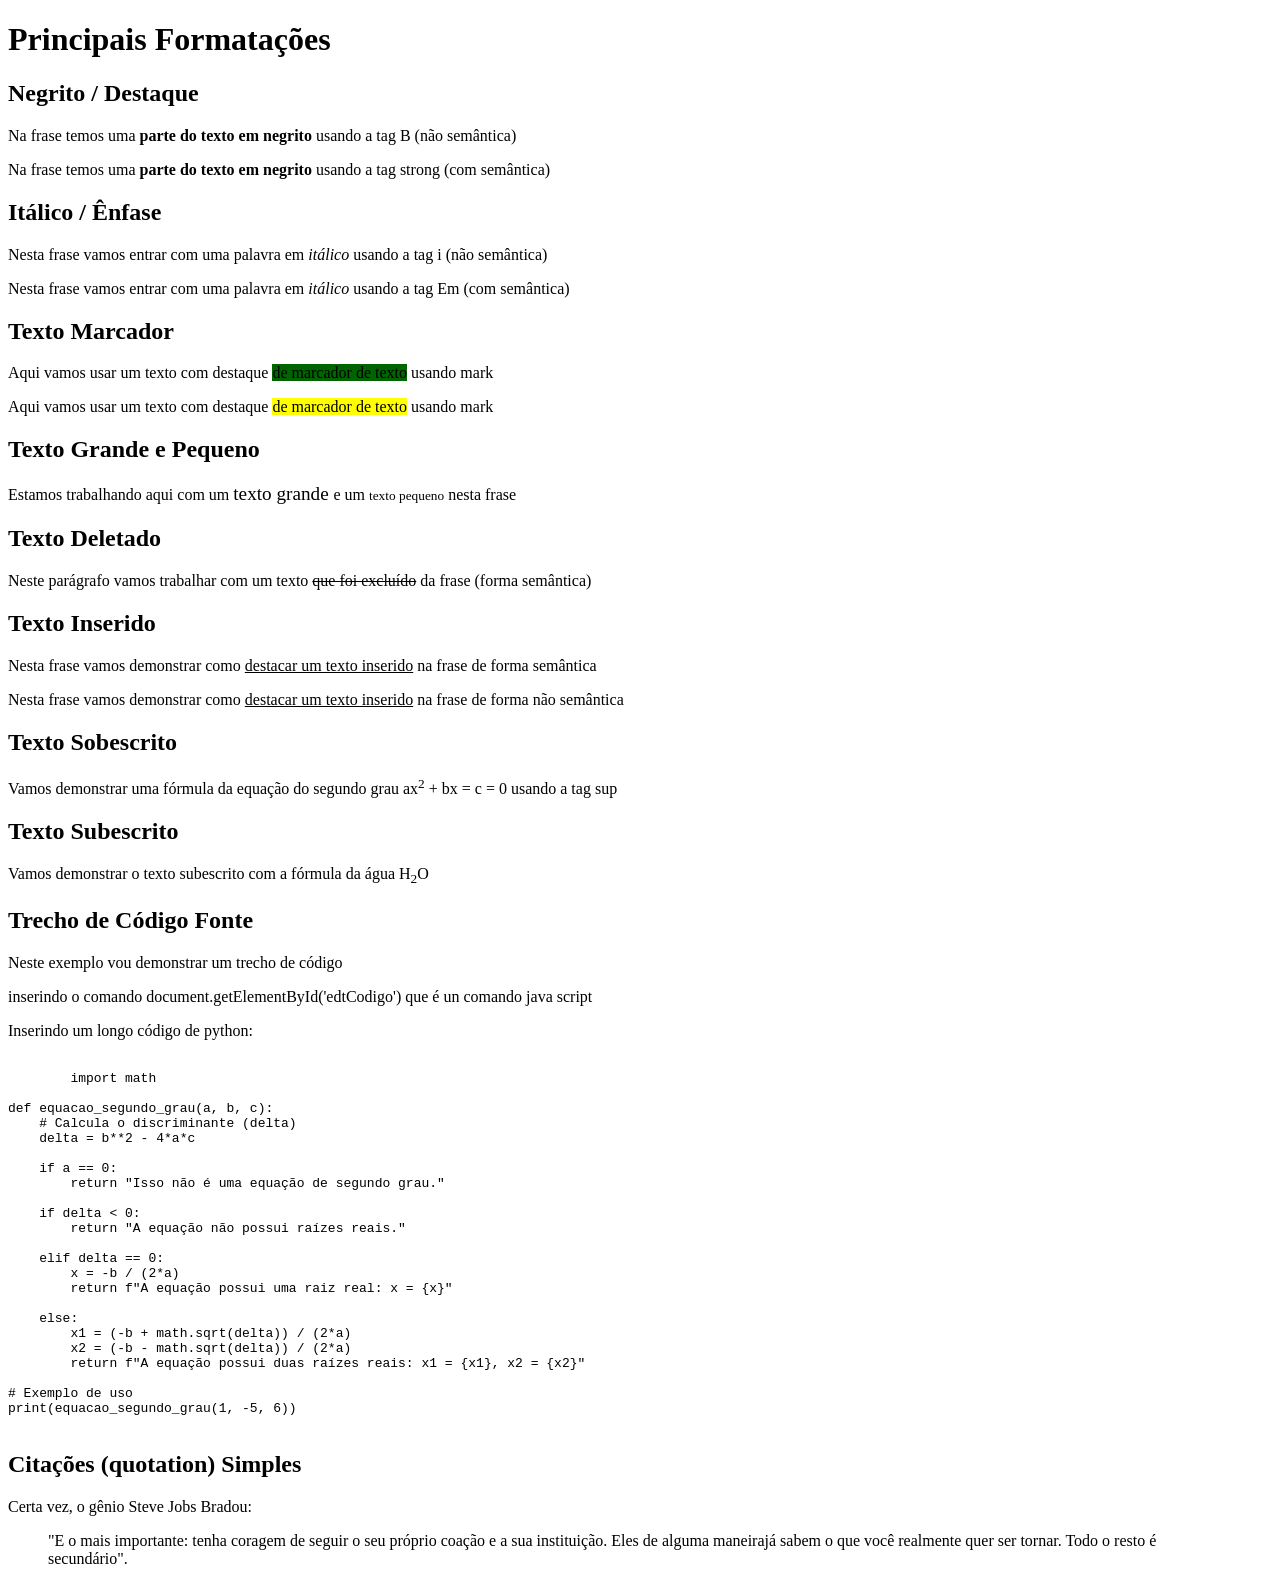
==== AULA-04/index.html @ a5fe2d75 "Add files via upload" ====
<!DOCTYPE html>
<html lang="pt-br">
<head>
    <meta charset="UTF-8">
    <meta name="viewport" content="width=device-width, initial-scale=1.0">
    <title>AULA-04</title>
</head>
<body>
    <h1>Principais Formatações</h1>
    <h2>Negrito / Destaque</h2>
<p>Na frase temos uma <b>parte do texto em negrito</b> usando a tag B (não semântica)</p>
<p>Na frase temos uma <strong>parte do texto em negrito</strong> usando a tag strong (com semântica)</p>
<h2>Itálico / Ênfase</h2>
<p>Nesta frase vamos entrar com uma palavra em <i>itálico</i> usando a tag i (não semântica)</p>
<p>Nesta frase vamos entrar com uma palavra em <Em>itálico</Em> usando a tag Em (com semântica)</p>
<h2>Texto Marcador</h2>
<p>Aqui vamos usar um texto com destaque <mark style="background-color: darkgreen;"> de marcador de texto</mark> usando mark</p>
<p>Aqui vamos usar um texto com destaque <mark>de marcador de texto</mark> usando mark</p>
<h2>Texto Grande e Pequeno</h2>
<p>Estamos trabalhando aqui com um <big> texto grande </big> e um <small>texto pequeno</small> nesta frase</p>
<h2>Texto Deletado</h2>
<p>Neste parágrafo vamos trabalhar com um texto <del>que foi excluído</del> da frase (forma semântica)</p>
<h2>Texto Inserido</h2>
<p>Nesta frase vamos demonstrar como <ins>destacar um texto inserido</ins> na frase de forma semântica</p>
<p>Nesta frase vamos demonstrar como <u>destacar um texto inserido</u> na frase de forma não semântica</p>
<h2>Texto Sobescrito</h2>
<p>Vamos demonstrar uma fórmula da equação do segundo grau ax<sup>2</sup> + bx = c = 0 usando a tag sup</p>
<h2>Texto Subescrito</h2>
<p>Vamos demonstrar o texto subescrito com a fórmula da água H<sub>2</sub>O</p>
<h2>Trecho de Código Fonte</h2>
<p>Neste exemplo vou demonstrar um trecho de código</p>
<p>inserindo o comando document.getElementById('edtCodigo') que é un comando java script</p>
<p>Inserindo um longo código de python:</p>
<pre>
    <code>
        import math

def equacao_segundo_grau(a, b, c):
    # Calcula o discriminante (delta)
    delta = b**2 - 4*a*c
    
    if a == 0:
        return "Isso não é uma equação de segundo grau."
    
    if delta < 0:
        return "A equação não possui raízes reais."
    
    elif delta == 0:
        x = -b / (2*a)
        return f"A equação possui uma raiz real: x = {x}"
    
    else:
        x1 = (-b + math.sqrt(delta)) / (2*a)
        x2 = (-b - math.sqrt(delta)) / (2*a)
        return f"A equação possui duas raízes reais: x1 = {x1}, x2 = {x2}"

# Exemplo de uso
print(equacao_segundo_grau(1, -5, 6))
    </code>
</pre>
<h2>Citações (quotation) Simples</h2>
<p>Certa vez, o gênio Steve Jobs Bradou:</p>
<blockquote cite="https://revistalongeviver.com.br/anteriores/index.php/revistaportal/article/download/205/205">
<p>"E o mais importante: tenha coragem de seguir o seu próprio coação e a sua instituição. Eles de alguma maneirajá sabem o que você realmente quer ser tornar. Todo o resto é secundário".</p>
</blockquote>







</body>
</html>
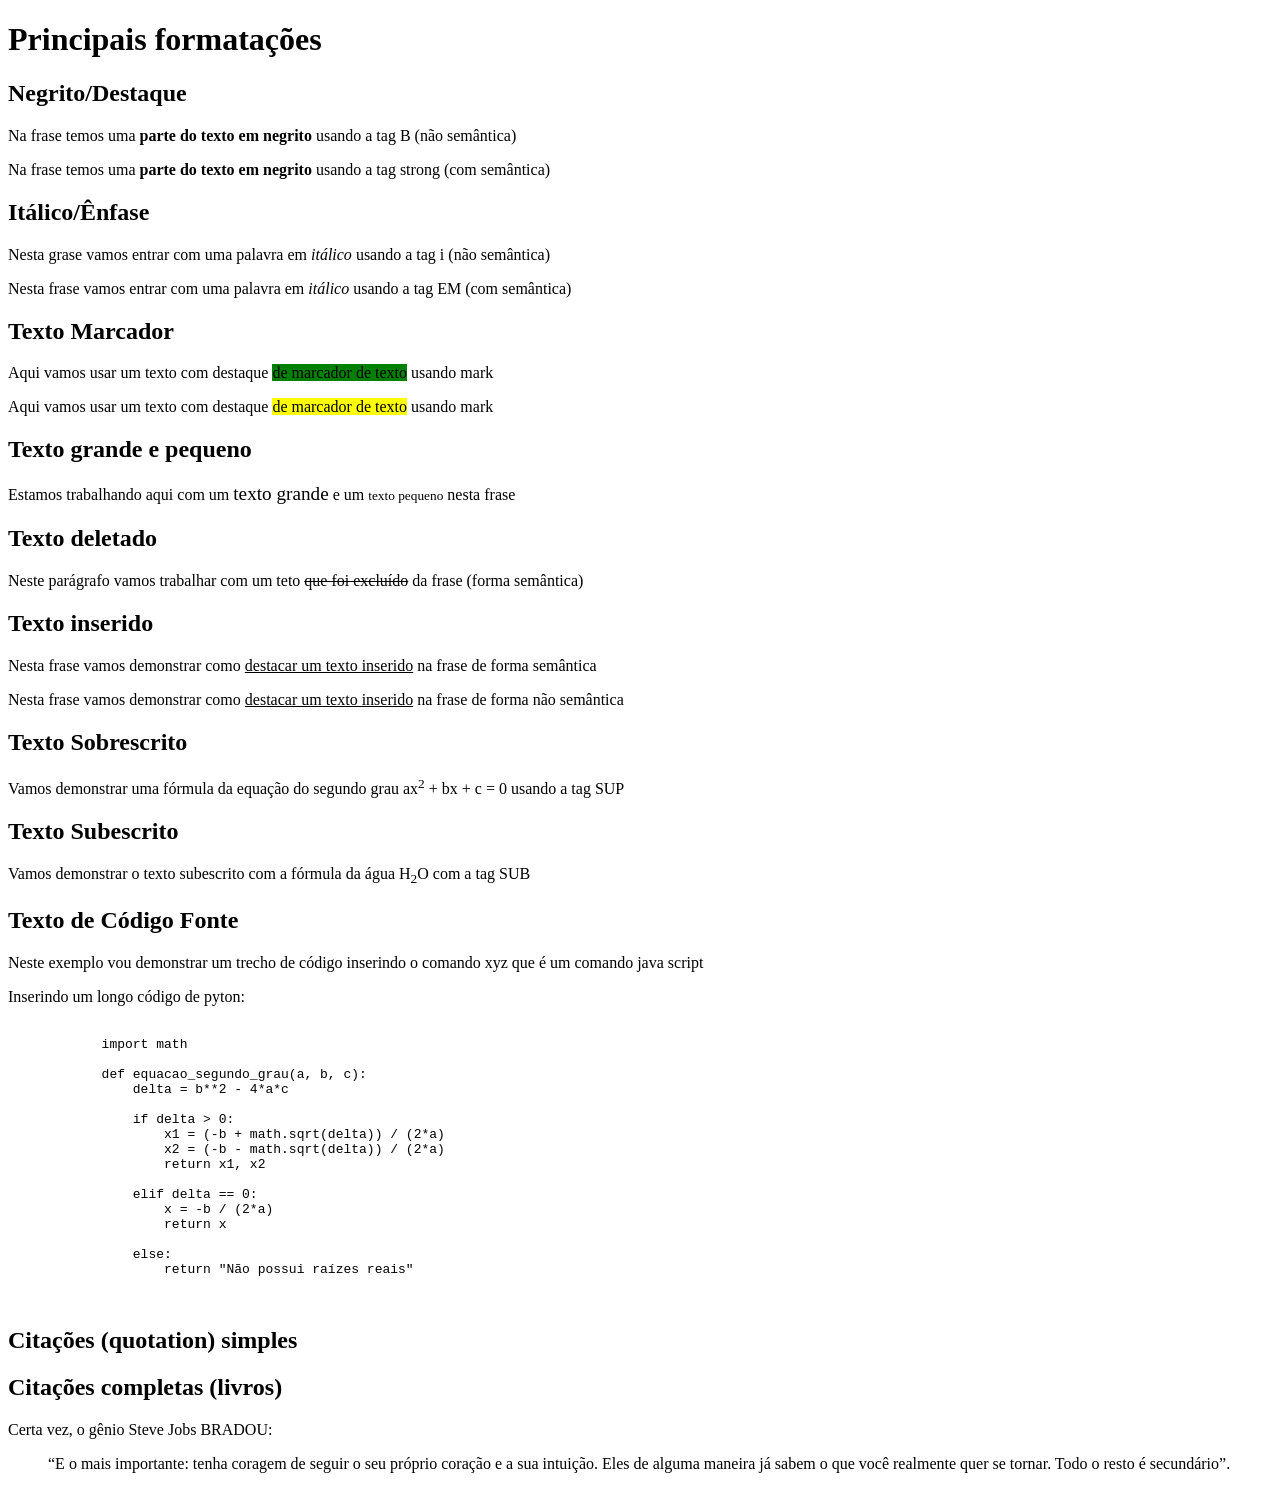
==== commit a90ad046: "Add files via upload" ====
--- a/AULA-04/index.html
+++ b/AULA-04/index.html
@@ -3,72 +3,75 @@
 <head>
     <meta charset="UTF-8">
     <meta name="viewport" content="width=device-width, initial-scale=1.0">
-    <title>AULA-04</title>
+    <title>Aula 04</title>
+    <link rel="shortcut icon" href="pc.png" type="image/x-icon">
 </head>
 <body>
-    <h1>Principais Formatações</h1>
-    <h2>Negrito / Destaque</h2>
-<p>Na frase temos uma <b>parte do texto em negrito</b> usando a tag B (não semântica)</p>
-<p>Na frase temos uma <strong>parte do texto em negrito</strong> usando a tag strong (com semântica)</p>
-<h2>Itálico / Ênfase</h2>
-<p>Nesta frase vamos entrar com uma palavra em <i>itálico</i> usando a tag i (não semântica)</p>
-<p>Nesta frase vamos entrar com uma palavra em <Em>itálico</Em> usando a tag Em (com semântica)</p>
-<h2>Texto Marcador</h2>
-<p>Aqui vamos usar um texto com destaque <mark style="background-color: darkgreen;"> de marcador de texto</mark> usando mark</p>
-<p>Aqui vamos usar um texto com destaque <mark>de marcador de texto</mark> usando mark</p>
-<h2>Texto Grande e Pequeno</h2>
-<p>Estamos trabalhando aqui com um <big> texto grande </big> e um <small>texto pequeno</small> nesta frase</p>
-<h2>Texto Deletado</h2>
-<p>Neste parágrafo vamos trabalhar com um texto <del>que foi excluído</del> da frase (forma semântica)</p>
-<h2>Texto Inserido</h2>
-<p>Nesta frase vamos demonstrar como <ins>destacar um texto inserido</ins> na frase de forma semântica</p>
-<p>Nesta frase vamos demonstrar como <u>destacar um texto inserido</u> na frase de forma não semântica</p>
-<h2>Texto Sobescrito</h2>
-<p>Vamos demonstrar uma fórmula da equação do segundo grau ax<sup>2</sup> + bx = c = 0 usando a tag sup</p>
-<h2>Texto Subescrito</h2>
-<p>Vamos demonstrar o texto subescrito com a fórmula da água H<sub>2</sub>O</p>
-<h2>Trecho de Código Fonte</h2>
-<p>Neste exemplo vou demonstrar um trecho de código</p>
-<p>inserindo o comando document.getElementById('edtCodigo') que é un comando java script</p>
-<p>Inserindo um longo código de python:</p>
-<pre>
-    <code>
-        import math
+    <h1>Principais formatações</h1>
 
-def equacao_segundo_grau(a, b, c):
-    # Calcula o discriminante (delta)
-    delta = b**2 - 4*a*c
+    <h2>Negrito/Destaque</h2>
+    <p>Na frase temos uma <b>parte do texto em negrito</b> usando a tag B (não semântica)</p>
+    <p>Na frase temos uma <strong>parte do texto em negrito</strong> usando a tag strong (com semântica)</p>
+
+    <h2>Itálico/Ênfase</h2>
+    <p>Nesta grase vamos entrar com uma palavra em <i>itálico</i> usando a tag i (não semântica)</p>
+    <p>Nesta frase vamos entrar com uma palavra em <em>itálico</em> usando a tag EM (com semântica)</p>
+
+    <h2>Texto Marcador</h2>
+    <p>Aqui vamos usar um texto com destaque <mark style="background-color: green;">de marcador de texto</mark> usando mark</p>
+    <p>Aqui vamos usar um texto com destaque <mark>de marcador de texto</mark> usando mark</p>
+
+    <h2>Texto grande e pequeno</h2>
+    <p>Estamos trabalhando aqui com um <big>texto grande</big> e um <small>texto pequeno</small> nesta frase</p>
+
+    <h2>Texto deletado</h2>
+    <p>Neste parágrafo vamos trabalhar com um teto <del>que foi excluído</del> da frase (forma semântica)</p>
+
+    <h2>Texto inserido</h2>
+    <p>Nesta frase vamos demonstrar como <u>destacar um texto inserido</u> na frase de forma semântica</p>
+    <p>Nesta frase vamos demonstrar como <ins>destacar um texto inserido</ins> na frase de forma não semântica</p>
+
+    <h2>Texto Sobrescrito</h2>
+    <p>Vamos demonstrar uma fórmula da equação do segundo grau ax<sup>2</sup> + bx + c = 0 usando a tag SUP</p>
+
+    <h2>Texto Subescrito</h2>
+    <p>Vamos demonstrar o texto subescrito com a fórmula da água H<sub>2</sub>O com a tag SUB</p>
+
+    <h2>Texto de Código Fonte</h2>
+    <p>Neste exemplo vou demonstrar um trecho de código inserindo o comando xyz que é um comando java script</p>
+    <p>Inserindo um longo código de pyton:</p>
+    <pre>
+        <code>
+            import math
+
+            def equacao_segundo_grau(a, b, c):
+                delta = b**2 - 4*a*c
+
+                if delta > 0:
+                    x1 = (-b + math.sqrt(delta)) / (2*a)
+                    x2 = (-b - math.sqrt(delta)) / (2*a)
+                    return x1, x2
+
+                elif delta == 0:
+                    x = -b / (2*a)
+                    return x
+
+                else:
+                    return "Não possui raízes reais"
+        </code>
+    </pre>
+
+    <h2>Citações (quotation) simples</h2>
+    <p></p>
     
-    if a == 0:
-        return "Isso não é uma equação de segundo grau."
-    
-    if delta < 0:
-        return "A equação não possui raízes reais."
-    
-    elif delta == 0:
-        x = -b / (2*a)
-        return f"A equação possui uma raiz real: x = {x}"
-    
-    else:
-        x1 = (-b + math.sqrt(delta)) / (2*a)
-        x2 = (-b - math.sqrt(delta)) / (2*a)
-        return f"A equação possui duas raízes reais: x1 = {x1}, x2 = {x2}"
+    <h2>Citações completas (livros)</h2>
+    <p>Certa vez, o gênio Steve Jobs BRADOU:</p>
 
-# Exemplo de uso
-print(equacao_segundo_grau(1, -5, 6))
-    </code>
-</pre>
-<h2>Citações (quotation) Simples</h2>
-<p>Certa vez, o gênio Steve Jobs Bradou:</p>
-<blockquote cite="https://revistalongeviver.com.br/anteriores/index.php/revistaportal/article/download/205/205">
-<p>"E o mais importante: tenha coragem de seguir o seu próprio coação e a sua instituição. Eles de alguma maneirajá sabem o que você realmente quer ser tornar. Todo o resto é secundário".</p>
-</blockquote>
-
-
-
-
-
-
+    <blockquote cite="https://revistalongeviver.com.br/anteriores/index.php/revistaportal/article/download/205/205">
+        <p>“E o mais importante: tenha coragem de seguir o seu próprio coração e a sua
+        intuição. Eles de alguma maneira já sabem o que você realmente quer se
+        tornar. Todo o resto é secundário”.</p>
+    </blockquote>
 
 </body>
 </html>
